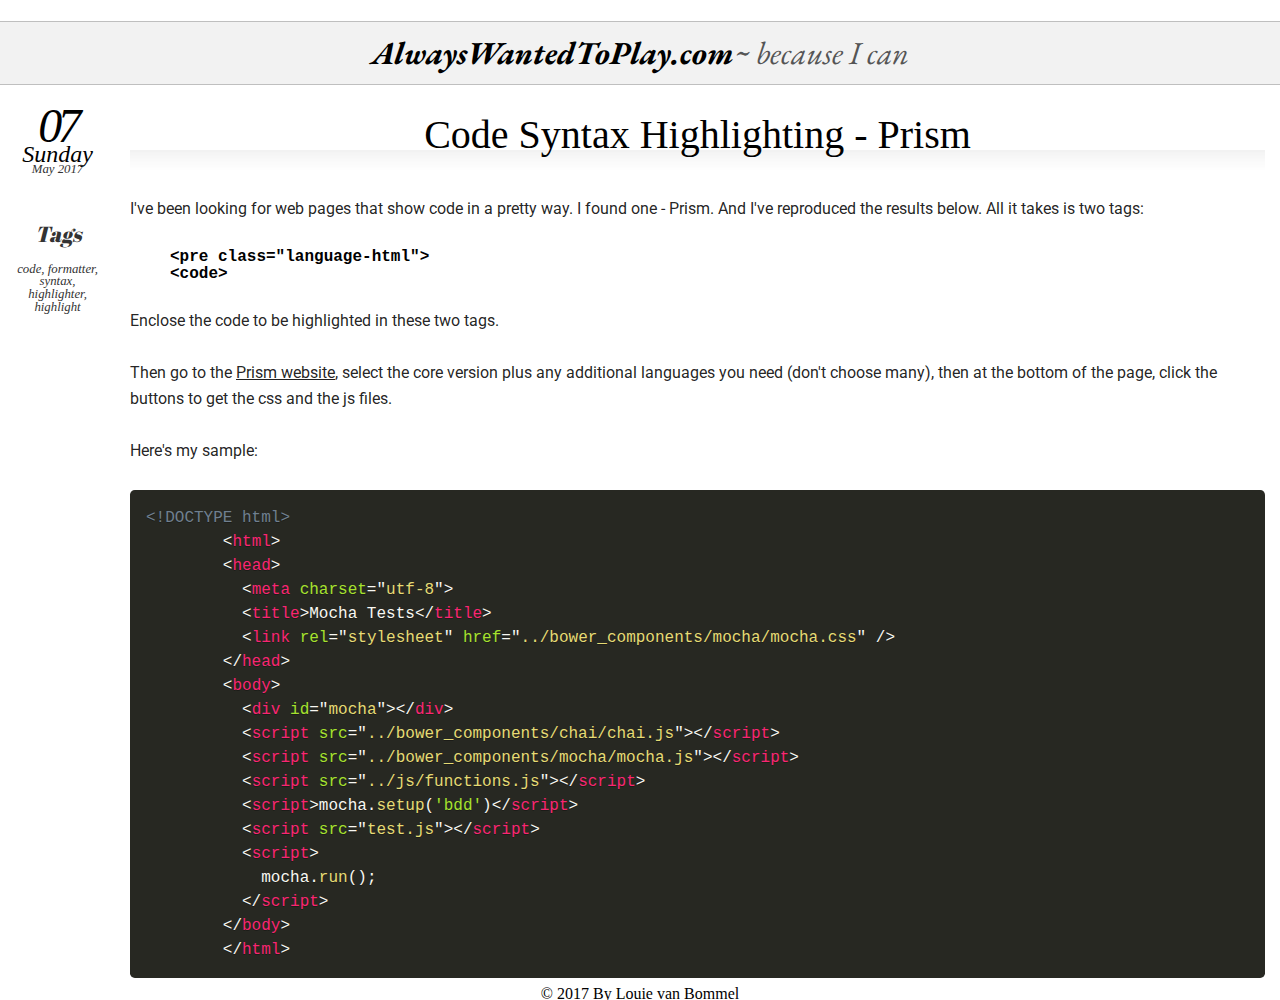
==== index.html @ 9927af87 "first commit" ====
<!DOCTYPE html>
<html lang="en">
<head>
  <meta charset="UTF-8">
  <meta name="viewport" content="width=device-width, initial-scale=1.0">
  <meta http-equiv="X-UA-Compatible" content="ie=edge">
  <title>Document</title>
  <link rel="stylesheet" href="jaydenseric-reset.css">
  <link rel="stylesheet" href="style2.css">
  <link rel="stylesheet" href="prism.css">
  <link href="https://fonts.googleapis.com/css?family=Abril+Fatface|Roboto|Eb+Garamond" rel="stylesheet">
</head>
<body>

  <div id="container">
    <header>
      <h1>AlwaysWantedToPlay.com<em>~ because I can</em></h1>

    </header>
    <aside>
      <div class="pdate">
        <p class="post-date"><strong>07</strong> <em>Sunday</em><span>May 2017</span></p>
      </div>
      <div class="tag-information">
        <h2>Tags</h2>
        <p>code, formatter, syntax, highlighter, highlight</p>
      </div>
    </aside>
    <main>
      <article>
        <h1>Code Syntax Highlighting - Prism</h1>
        <p>I've been looking for web pages that show code in a pretty way.  I found one - Prism.  And I've
          reproduced the results below.  All it takes is two tags:</p>
        <ul>
          <li><code>&lt;pre class="language-html"&gt;</code></li>
          <li><code>&lt;code&gt;</code></strong>
        </ul>
        <p>Enclose the code to be highlighted in these two tags.</p>
        <p>Then go to the <a href="http://prismjs.com/download.html">Prism website</a>, select the core version plus
          any additional languages you need (don't choose many), then at the bottom of the page,
          click the buttons to get the css and the js files.</p>
        <p>Here's my sample:</p>
        <pre class=" language-html"><code class=" language-html"><span class="token doctype">&lt;!DOCTYPE html&gt;</span>
        <span class="token tag"><span class="token tag"><span class="token punctuation">&lt;</span>html</span><span class="token punctuation">&gt;</span></span>
        <span class="token tag"><span class="token tag"><span class="token punctuation">&lt;</span>head</span><span class="token punctuation">&gt;</span></span>
          <span class="token tag"><span class="token tag"><span class="token punctuation">&lt;</span>meta</span> <span class="token attr-name">charset</span><span class="token attr-value"><span class="token punctuation">=</span><span class="token punctuation">"</span>utf-8<span class="token punctuation">"</span></span><span class="token punctuation">&gt;</span></span>
          <span class="token tag"><span class="token tag"><span class="token punctuation">&lt;</span>title</span><span class="token punctuation">&gt;</span></span>Mocha Tests<span class="token tag"><span class="token tag"><span class="token punctuation">&lt;/</span>title</span><span class="token punctuation">&gt;</span></span>
          <span class="token tag"><span class="token tag"><span class="token punctuation">&lt;</span>link</span> <span class="token attr-name">rel</span><span class="token attr-value"><span class="token punctuation">=</span><span class="token punctuation">"</span>stylesheet<span class="token punctuation">"</span></span> <span class="token attr-name">href</span><span class="token attr-value"><span class="token punctuation">=</span><span class="token punctuation">"</span>../bower_components/mocha/mocha.css<span class="token punctuation">"</span></span> <span class="token punctuation">/&gt;</span></span>
        <span class="token tag"><span class="token tag"><span class="token punctuation">&lt;/</span>head</span><span class="token punctuation">&gt;</span></span>
        <span class="token tag"><span class="token tag"><span class="token punctuation">&lt;</span>body</span><span class="token punctuation">&gt;</span></span>
          <span class="token tag"><span class="token tag"><span class="token punctuation">&lt;</span>div</span> <span class="token attr-name">id</span><span class="token attr-value"><span class="token punctuation">=</span><span class="token punctuation">"</span>mocha<span class="token punctuation">"</span></span><span class="token punctuation">&gt;</span></span><span class="token tag"><span class="token tag"><span class="token punctuation">&lt;/</span>div</span><span class="token punctuation">&gt;</span></span>
          <span class="token script language-javascript"><span class="token tag"><span class="token tag"><span class="token punctuation">&lt;</span>script</span> <span class="token attr-name">src</span><span class="token attr-value"><span class="token punctuation">=</span><span class="token punctuation">"</span>../bower_components/chai/chai.js<span class="token punctuation">"</span></span><span class="token punctuation">&gt;</span></span><span class="token tag"><span class="token tag"><span class="token punctuation">&lt;/</span>script</span><span class="token punctuation">&gt;</span></span></span>
          <span class="token script language-javascript"><span class="token tag"><span class="token tag"><span class="token punctuation">&lt;</span>script</span> <span class="token attr-name">src</span><span class="token attr-value"><span class="token punctuation">=</span><span class="token punctuation">"</span>../bower_components/mocha/mocha.js<span class="token punctuation">"</span></span><span class="token punctuation">&gt;</span></span><span class="token tag"><span class="token tag"><span class="token punctuation">&lt;/</span>script</span><span class="token punctuation">&gt;</span></span></span>
          <span class="token script language-javascript"><span class="token tag"><span class="token tag"><span class="token punctuation">&lt;</span>script</span> <span class="token attr-name">src</span><span class="token attr-value"><span class="token punctuation">=</span><span class="token punctuation">"</span>../js/functions.js<span class="token punctuation">"</span></span><span class="token punctuation">&gt;</span></span><span class="token tag"><span class="token tag"><span class="token punctuation">&lt;/</span>script</span><span class="token punctuation">&gt;</span></span></span>
          <span class="token script language-javascript"><span class="token tag"><span class="token tag"><span class="token punctuation">&lt;</span>script</span><span class="token punctuation">&gt;</span></span>mocha<span class="token punctuation">.</span><span class="token function">setup</span><span class="token punctuation">(</span><span class="token string">'bdd'</span><span class="token punctuation">)</span><span class="token tag"><span class="token tag"><span class="token punctuation">&lt;/</span>script</span><span class="token punctuation">&gt;</span></span></span>
          <span class="token script language-javascript"><span class="token tag"><span class="token tag"><span class="token punctuation">&lt;</span>script</span> <span class="token attr-name">src</span><span class="token attr-value"><span class="token punctuation">=</span><span class="token punctuation">"</span>test.js<span class="token punctuation">"</span></span><span class="token punctuation">&gt;</span></span><span class="token tag"><span class="token tag"><span class="token punctuation">&lt;/</span>script</span><span class="token punctuation">&gt;</span></span></span>
          <span class="token script language-javascript"><span class="token tag"><span class="token tag"><span class="token punctuation">&lt;</span>script</span><span class="token punctuation">&gt;</span></span>
            mocha<span class="token punctuation">.</span><span class="token function">run</span><span class="token punctuation">(</span><span class="token punctuation">)</span><span class="token punctuation">;</span>
          <span class="token tag"><span class="token tag"><span class="token punctuation">&lt;/</span>script</span><span class="token punctuation">&gt;</span></span></span>
        <span class="token tag"><span class="token tag"><span class="token punctuation">&lt;/</span>body</span><span class="token punctuation">&gt;</span></span>
        <span class="token tag"><span class="token tag"><span class="token punctuation">&lt;/</span>html</span><span class="token punctuation">&gt;</span></span></code></pre>


      </article>
    </main>
    <footer>&copy; 2017 By Louie van Bommel</footer>
  </div>


</body>
</html>
---- style2.css ----
html {
    font-size: 100%;
    -ms-text-size-adjust: 100%;
    -webkit-text-size-adjust: 100%;
}
body {
  font-family: Verdana;
  text-align: center;
}

aside, main {
  box-sizing: border-box;
  padding-left: 15px;
  padding-right: 15px;
}
h1, h2, h3, h4 {
  font-size: 2rem;
  font-family: 'Abril Fatface', cursive;
  font-weight: normal;
}
header h1 {
    border-top: solid 1px #bfbfbf;
    border-bottom: solid 1px #bfbfbf;
    background: #f2f2f2;
    padding: 15px 0;
    font-family: "Adobe Garamond Pro", "EB Garamond", Garamond, serif ;
    font-style: italic;
    font-weight: bold;
}
h1 em {
  font-weight: normal;
  color: rgb(85, 85, 85);
}
aside {
  width: 115px;
  float: left;
  font-style: italic;
}
aside * {
  display: block;
  //position: relative;
  color: #333;
}
aside p {
  margin-top: 0;
}
.post-date strong, .post-date em {
  color: #000;
  font-weight: normal;
}

.pdate * {
  line-height: 0.8em;
}

.post-date strong {
	font-size: 3rem;
	letter-spacing: -0.1em;
}

.post-date em {
	font-size: 1.5rem;
}

.pdate span {
  font-size: 0.8rem;
}

.tag-information {
  margin-top: 3rem;
  font-size: 0.8em;
}

.tag-information h2 {
  font-size: 1.7em;
}

main {
  margin-left: 115px;
}

main h1 {
  margin: 30px 0px 0px 0px;
  padding: 0px 20px 15px 20px;
  font-size: 40px;
  font-weight: normal;
  background-image: url(images/underline.png);
  background-repeat: repeat-x;
  background-position: bottom center;
  font-family: "Verdana", serif;
  font-style: normal;
}

main p, main div {
  text-align: left;
  font-family: 'Roboto', sans-serif;
  font-size: 16px;
  line-height: 26px;
  margin: 26px 0;
  padding: 0;
  vertical-align: baseline;
  color: rgba(0, 0, 0, 0.87);
}

footer {
  clear: both;
}

ul, li {
  text-align: left;
  font-weight: bold;
}
---- prism.css ----
/* http://prismjs.com/download.html?themes=prism-okaidia&languages=[base64]&plugins=[base64] */
/**
 * okaidia theme for JavaScript, CSS and HTML
 * Loosely based on Monokai textmate theme by http://www.monokai.nl/
 * @author ocodia
 */

code[class*="language-"],
pre[class*="language-"] {
	color: #f8f8f2;
	background: none;
	text-shadow: 0 1px rgba(0, 0, 0, 0.3);
	font-family: Consolas, Monaco, 'Andale Mono', 'Ubuntu Mono', monospace;
	text-align: left;
	white-space: pre;
	word-spacing: normal;
	word-break: normal;
	word-wrap: normal;
	line-height: 1.5;

	-moz-tab-size: 4;
	-o-tab-size: 4;
	tab-size: 4;

	-webkit-hyphens: none;
	-moz-hyphens: none;
	-ms-hyphens: none;
	hyphens: none;
}

/* Code blocks */
pre[class*="language-"] {
	padding: 1em;
	margin: .5em 0;
	overflow: auto;
	border-radius: 0.3em;
}

:not(pre) > code[class*="language-"],
pre[class*="language-"] {
	background: #272822;
}

/* Inline code */
:not(pre) > code[class*="language-"] {
	padding: .1em;
	border-radius: .3em;
	white-space: normal;
}

.token.comment,
.token.prolog,
.token.doctype,
.token.cdata {
	color: slategray;
}

.token.punctuation {
	color: #f8f8f2;
}

.namespace {
	opacity: .7;
}

.token.property,
.token.tag,
.token.constant,
.token.symbol,
.token.deleted {
	color: #f92672;
}

.token.boolean,
.token.number {
	color: #ae81ff;
}

.token.selector,
.token.attr-name,
.token.string,
.token.char,
.token.builtin,
.token.inserted {
	color: #a6e22e;
}

.token.operator,
.token.entity,
.token.url,
.language-css .token.string,
.style .token.string,
.token.variable {
	color: #f8f8f2;
}

.token.atrule,
.token.attr-value,
.token.function {
	color: #e6db74;
}

.token.keyword {
	color: #66d9ef;
}

.token.regex,
.token.important {
	color: #fd971f;
}

.token.important,
.token.bold {
	font-weight: bold;
}
.token.italic {
	font-style: italic;
}

.token.entity {
	cursor: help;
}

pre[data-line] {
	position: relative;
	padding: 1em 0 1em 3em;
}

.line-highlight {
	position: absolute;
	left: 0;
	right: 0;
	padding: inherit 0;
	margin-top: 1em; /* Same as .prism’s padding-top */

	background: hsla(24, 20%, 50%,.08);
	background: linear-gradient(to right, hsla(24, 20%, 50%,.1) 70%, hsla(24, 20%, 50%,0));

	pointer-events: none;

	line-height: inherit;
	white-space: pre;
}

	.line-highlight:before,
	.line-highlight[data-end]:after {
		content: attr(data-start);
		position: absolute;
		top: .4em;
		left: .6em;
		min-width: 1em;
		padding: 0 .5em;
		background-color: hsla(24, 20%, 50%,.4);
		color: hsl(24, 20%, 95%);
		font: bold 65%/1.5 sans-serif;
		text-align: center;
		vertical-align: .3em;
		border-radius: 999px;
		text-shadow: none;
		box-shadow: 0 1px white;
	}

	.line-highlight[data-end]:after {
		content: attr(data-end);
		top: auto;
		bottom: .4em;
	}

pre.line-numbers {
	position: relative;
	padding-left: 3.8em;
	counter-reset: linenumber;
}

pre.line-numbers > code {
	position: relative;
}

.line-numbers .line-numbers-rows {
	position: absolute;
	pointer-events: none;
	top: 0;
	font-size: 100%;
	left: -3.8em;
	width: 3em; /* works for line-numbers below 1000 lines */
	letter-spacing: -1px;
	border-right: 1px solid #999;

	-webkit-user-select: none;
	-moz-user-select: none;
	-ms-user-select: none;
	user-select: none;

}

	.line-numbers-rows > span {
		pointer-events: none;
		display: block;
		counter-increment: linenumber;
	}

		.line-numbers-rows > span:before {
			content: counter(linenumber);
			color: #999;
			display: block;
			padding-right: 0.8em;
			text-align: right;
		}
.token a {
	color: inherit;
}
pre.code-toolbar {
	position: relative;
}

pre.code-toolbar > .toolbar {
	position: absolute;
	top: .3em;
	right: .2em;
	transition: opacity 0.3s ease-in-out;
	opacity: 0;
}

pre.code-toolbar:hover > .toolbar {
	opacity: 1;
}

pre.code-toolbar > .toolbar .toolbar-item {
	display: inline-block;
}

pre.code-toolbar > .toolbar a {
	cursor: pointer;
}

pre.code-toolbar > .toolbar button {
	background: none;
	border: 0;
	color: inherit;
	font: inherit;
	line-height: normal;
	overflow: visible;
	padding: 0;
	-webkit-user-select: none; /* for button */
	-moz-user-select: none;
	-ms-user-select: none;
}

pre.code-toolbar > .toolbar a,
pre.code-toolbar > .toolbar button,
pre.code-toolbar > .toolbar span {
	color: #bbb;
	font-size: .8em;
	padding: 0 .5em;
	background: #f5f2f0;
	background: rgba(224, 224, 224, 0.2);
	box-shadow: 0 2px 0 0 rgba(0,0,0,0.2);
	border-radius: .5em;
}

pre.code-toolbar > .toolbar a:hover,
pre.code-toolbar > .toolbar a:focus,
pre.code-toolbar > .toolbar button:hover,
pre.code-toolbar > .toolbar button:focus,
pre.code-toolbar > .toolbar span:hover,
pre.code-toolbar > .toolbar span:focus {
	color: inherit;
	text-decoration: none;
}

.prism-previewer,
.prism-previewer:before,
.prism-previewer:after {
	position: absolute;
	pointer-events: none;
}
.prism-previewer,
.prism-previewer:after {
	left: 50%;
}
.prism-previewer {
	margin-top: -48px;
	width: 32px;
	height: 32px;
	margin-left: -16px;

	opacity: 0;
	-webkit-transition: opacity .25s;
	-o-transition: opacity .25s;
	transition: opacity .25s;
}
.prism-previewer.flipped {
	margin-top: 0;
	margin-bottom: -48px;
}
.prism-previewer:before,
.prism-previewer:after {
	content: '';
	position: absolute;
	pointer-events: none;
}
.prism-previewer:before {
	top: -5px;
	right: -5px;
	left: -5px;
	bottom: -5px;
	border-radius: 10px;
	border: 5px solid #fff;
	box-shadow: 0 0 3px rgba(0, 0, 0, 0.5) inset, 0 0 10px rgba(0, 0, 0, 0.75);
}

.prism-previewer:after {
	top: 100%;
	width: 0;
	height: 0;
	margin: 5px 0 0 -7px;
	border: 7px solid transparent;
	border-color: rgba(255, 0, 0, 0);
	border-top-color: #fff;
}
.prism-previewer.flipped:after {
	top: auto;
	bottom: 100%;
	margin-top: 0;
	margin-bottom: 5px;
	border-top-color: rgba(255, 0, 0, 0);
	border-bottom-color: #fff;
}
.prism-previewer.active {
	opacity: 1;
}
.prism-previewer-color {
	background-image: linear-gradient(45deg, #bbb 25%, transparent 25%, transparent 75%, #bbb 75%, #bbb), linear-gradient(45deg, #bbb 25%, #eee 25%, #eee 75%, #bbb 75%, #bbb);
	background-size: 10px 10px;
	background-position: 0 0, 5px 5px;
}
.prism-previewer-color:before {
	background-color: inherit;
	background-clip: padding-box;
}

/* Fallback, in case JS does not run, to ensure the code is at least visible */
.lang-markup script[type='text/plain'],
.language-markup script[type='text/plain'],
script[type='text/plain'].lang-markup,
script[type='text/plain'].language-markup {
	display: block;
	font: 100% Consolas, Monaco, monospace;
	white-space: pre;
	overflow: auto;
}

.command-line-prompt {
	border-right: 1px solid #999;
	display: block;
	float: left;
	font-size: 100%;
	letter-spacing: -1px;
	margin-right: 1em;
	pointer-events: none;

	-webkit-user-select: none;
	-moz-user-select: none;
	-ms-user-select: none;
	user-select: none;
}

.command-line-prompt > span:before {
	color: #999;
	content: ' ';
	display: block;
	padding-right: 0.8em;
}

.command-line-prompt > span[data-user]:before {
	content: "[" attr(data-user) "@" attr(data-host) "] $";
}

.command-line-prompt > span[data-user="root"]:before {
	content: "[" attr(data-user) "@" attr(data-host) "] #";
}

.command-line-prompt > span[data-prompt]:before {
	content: attr(data-prompt);
}
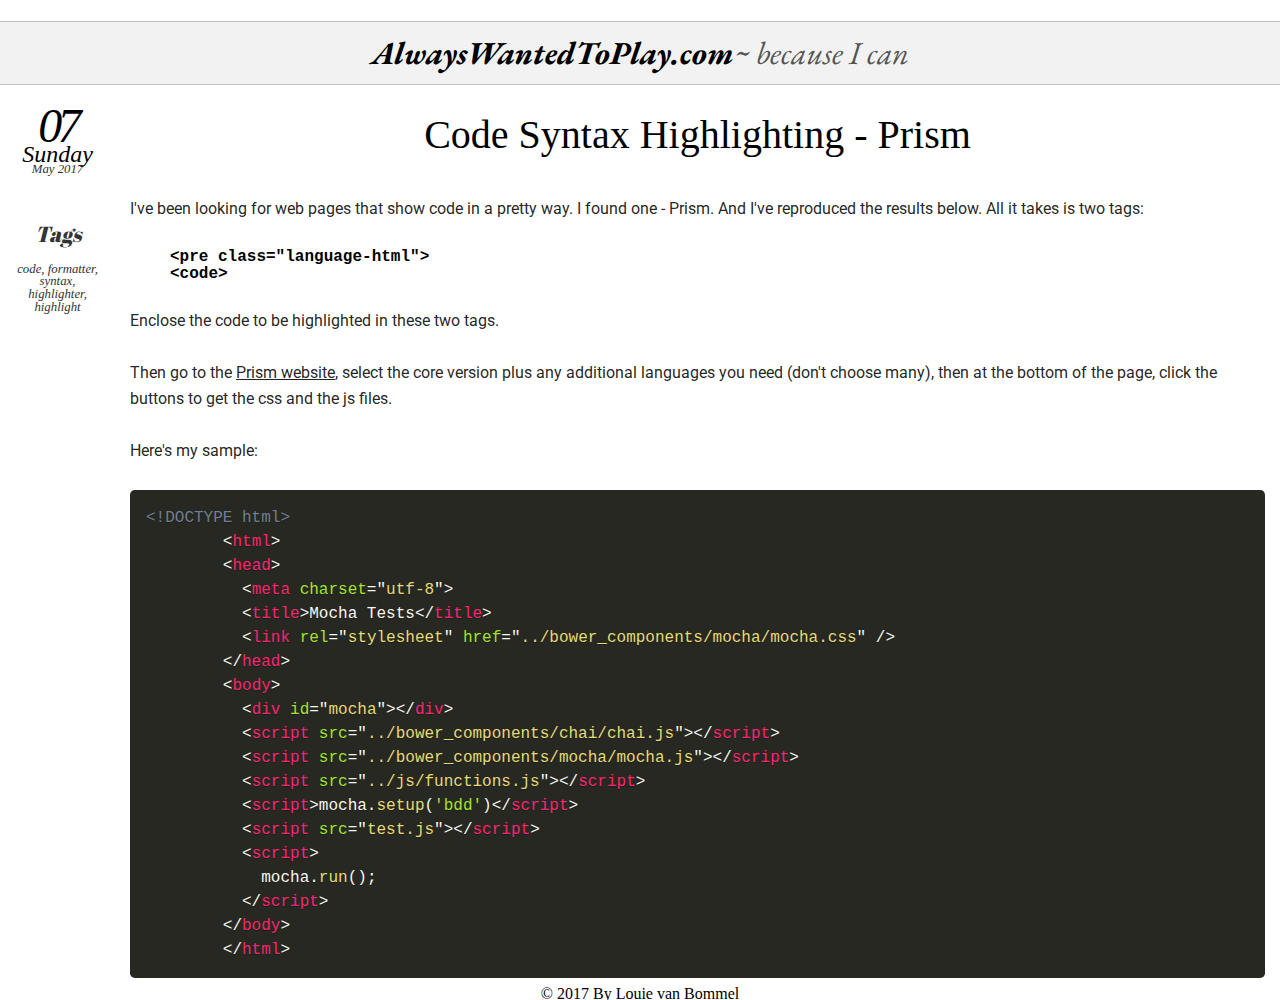
==== commit a3b02b7c: "moved stylesheets to css/, changed link to them, renamed style2.css to style.css, and changed its re" ====
--- a/index.html
+++ b/index.html
@@ -5,9 +5,9 @@
   <meta name="viewport" content="width=device-width, initial-scale=1.0">
   <meta http-equiv="X-UA-Compatible" content="ie=edge">
   <title>Document</title>
-  <link rel="stylesheet" href="jaydenseric-reset.css">
-  <link rel="stylesheet" href="style2.css">
-  <link rel="stylesheet" href="prism.css">
+  <link rel="stylesheet" href="css/jaydenseric-reset.css">
+  <link rel="stylesheet" href="css/style.css">
+  <link rel="stylesheet" href="css/prism.css">
   <link href="https://fonts.googleapis.com/css?family=Abril+Fatface|Roboto|Eb+Garamond" rel="stylesheet">
 </head>
 <body>
--- a/css/style.css
+++ b/css/style.css
@@ -0,0 +1,112 @@
+html {
+    font-size: 100%;
+    -ms-text-size-adjust: 100%;
+    -webkit-text-size-adjust: 100%;
+}
+body {
+  font-family: Verdana;
+  text-align: center;
+}
+
+aside, main {
+  box-sizing: border-box;
+  padding-left: 15px;
+  padding-right: 15px;
+}
+h1, h2, h3, h4 {
+  font-size: 2rem;
+  font-family: 'Abril Fatface', cursive;
+  font-weight: normal;
+}
+header h1 {
+    border-top: solid 1px #bfbfbf;
+    border-bottom: solid 1px #bfbfbf;
+    background: #f2f2f2;
+    padding: 15px 0;
+    font-family: "Adobe Garamond Pro", "EB Garamond", Garamond, serif ;
+    font-style: italic;
+    font-weight: bold;
+}
+h1 em {
+  font-weight: normal;
+  color: rgb(85, 85, 85);
+}
+aside {
+  width: 115px;
+  float: left;
+  font-style: italic;
+}
+aside * {
+  display: block;
+  //position: relative;
+  color: #333;
+}
+aside p {
+  margin-top: 0;
+}
+.post-date strong, .post-date em {
+  color: #000;
+  font-weight: normal;
+}
+
+.pdate * {
+  line-height: 0.8em;
+}
+
+.post-date strong {
+	font-size: 3rem;
+	letter-spacing: -0.1em;
+}
+
+.post-date em {
+	font-size: 1.5rem;
+}
+
+.pdate span {
+  font-size: 0.8rem;
+}
+
+.tag-information {
+  margin-top: 3rem;
+  font-size: 0.8em;
+}
+
+.tag-information h2 {
+  font-size: 1.7em;
+}
+
+main {
+  margin-left: 115px;
+}
+
+main h1 {
+  margin: 30px 0px 0px 0px;
+  padding: 0px 20px 15px 20px;
+  font-size: 40px;
+  font-weight: normal;
+  background-image: url(images/underline.png);
+  background-repeat: repeat-x;
+  background-position: bottom center;
+  font-family: "Verdana", serif;
+  font-style: normal;
+}
+
+main p, main div {
+  text-align: left;
+  font-family: 'Roboto', sans-serif;
+  font-size: 16px;
+  line-height: 26px;
+  margin: 26px 0;
+  padding: 0;
+  vertical-align: baseline;
+  color: rgba(0, 0, 0, 0.87);
+}
+
+footer {
+  clear: both;
+}
+
+ul, li {
+  text-align: left;
+  font-weight: bold;
+}
--- a/css/prism.css
+++ b/css/prism.css
@@ -0,0 +1,386 @@
+/* http://prismjs.com/download.html?themes=prism-okaidia&languages=[base64]&plugins=[base64] */
+/**
+ * okaidia theme for JavaScript, CSS and HTML
+ * Loosely based on Monokai textmate theme by http://www.monokai.nl/
+ * @author ocodia
+ */
+
+code[class*="language-"],
+pre[class*="language-"] {
+	color: #f8f8f2;
+	background: none;
+	text-shadow: 0 1px rgba(0, 0, 0, 0.3);
+	font-family: Consolas, Monaco, 'Andale Mono', 'Ubuntu Mono', monospace;
+	text-align: left;
+	white-space: pre;
+	word-spacing: normal;
+	word-break: normal;
+	word-wrap: normal;
+	line-height: 1.5;
+
+	-moz-tab-size: 4;
+	-o-tab-size: 4;
+	tab-size: 4;
+
+	-webkit-hyphens: none;
+	-moz-hyphens: none;
+	-ms-hyphens: none;
+	hyphens: none;
+}
+
+/* Code blocks */
+pre[class*="language-"] {
+	padding: 1em;
+	margin: .5em 0;
+	overflow: auto;
+	border-radius: 0.3em;
+}
+
+:not(pre) > code[class*="language-"],
+pre[class*="language-"] {
+	background: #272822;
+}
+
+/* Inline code */
+:not(pre) > code[class*="language-"] {
+	padding: .1em;
+	border-radius: .3em;
+	white-space: normal;
+}
+
+.token.comment,
+.token.prolog,
+.token.doctype,
+.token.cdata {
+	color: slategray;
+}
+
+.token.punctuation {
+	color: #f8f8f2;
+}
+
+.namespace {
+	opacity: .7;
+}
+
+.token.property,
+.token.tag,
+.token.constant,
+.token.symbol,
+.token.deleted {
+	color: #f92672;
+}
+
+.token.boolean,
+.token.number {
+	color: #ae81ff;
+}
+
+.token.selector,
+.token.attr-name,
+.token.string,
+.token.char,
+.token.builtin,
+.token.inserted {
+	color: #a6e22e;
+}
+
+.token.operator,
+.token.entity,
+.token.url,
+.language-css .token.string,
+.style .token.string,
+.token.variable {
+	color: #f8f8f2;
+}
+
+.token.atrule,
+.token.attr-value,
+.token.function {
+	color: #e6db74;
+}
+
+.token.keyword {
+	color: #66d9ef;
+}
+
+.token.regex,
+.token.important {
+	color: #fd971f;
+}
+
+.token.important,
+.token.bold {
+	font-weight: bold;
+}
+.token.italic {
+	font-style: italic;
+}
+
+.token.entity {
+	cursor: help;
+}
+
+pre[data-line] {
+	position: relative;
+	padding: 1em 0 1em 3em;
+}
+
+.line-highlight {
+	position: absolute;
+	left: 0;
+	right: 0;
+	padding: inherit 0;
+	margin-top: 1em; /* Same as .prism’s padding-top */
+
+	background: hsla(24, 20%, 50%,.08);
+	background: linear-gradient(to right, hsla(24, 20%, 50%,.1) 70%, hsla(24, 20%, 50%,0));
+
+	pointer-events: none;
+
+	line-height: inherit;
+	white-space: pre;
+}
+
+	.line-highlight:before,
+	.line-highlight[data-end]:after {
+		content: attr(data-start);
+		position: absolute;
+		top: .4em;
+		left: .6em;
+		min-width: 1em;
+		padding: 0 .5em;
+		background-color: hsla(24, 20%, 50%,.4);
+		color: hsl(24, 20%, 95%);
+		font: bold 65%/1.5 sans-serif;
+		text-align: center;
+		vertical-align: .3em;
+		border-radius: 999px;
+		text-shadow: none;
+		box-shadow: 0 1px white;
+	}
+
+	.line-highlight[data-end]:after {
+		content: attr(data-end);
+		top: auto;
+		bottom: .4em;
+	}
+
+pre.line-numbers {
+	position: relative;
+	padding-left: 3.8em;
+	counter-reset: linenumber;
+}
+
+pre.line-numbers > code {
+	position: relative;
+}
+
+.line-numbers .line-numbers-rows {
+	position: absolute;
+	pointer-events: none;
+	top: 0;
+	font-size: 100%;
+	left: -3.8em;
+	width: 3em; /* works for line-numbers below 1000 lines */
+	letter-spacing: -1px;
+	border-right: 1px solid #999;
+
+	-webkit-user-select: none;
+	-moz-user-select: none;
+	-ms-user-select: none;
+	user-select: none;
+
+}
+
+	.line-numbers-rows > span {
+		pointer-events: none;
+		display: block;
+		counter-increment: linenumber;
+	}
+
+		.line-numbers-rows > span:before {
+			content: counter(linenumber);
+			color: #999;
+			display: block;
+			padding-right: 0.8em;
+			text-align: right;
+		}
+.token a {
+	color: inherit;
+}
+pre.code-toolbar {
+	position: relative;
+}
+
+pre.code-toolbar > .toolbar {
+	position: absolute;
+	top: .3em;
+	right: .2em;
+	transition: opacity 0.3s ease-in-out;
+	opacity: 0;
+}
+
+pre.code-toolbar:hover > .toolbar {
+	opacity: 1;
+}
+
+pre.code-toolbar > .toolbar .toolbar-item {
+	display: inline-block;
+}
+
+pre.code-toolbar > .toolbar a {
+	cursor: pointer;
+}
+
+pre.code-toolbar > .toolbar button {
+	background: none;
+	border: 0;
+	color: inherit;
+	font: inherit;
+	line-height: normal;
+	overflow: visible;
+	padding: 0;
+	-webkit-user-select: none; /* for button */
+	-moz-user-select: none;
+	-ms-user-select: none;
+}
+
+pre.code-toolbar > .toolbar a,
+pre.code-toolbar > .toolbar button,
+pre.code-toolbar > .toolbar span {
+	color: #bbb;
+	font-size: .8em;
+	padding: 0 .5em;
+	background: #f5f2f0;
+	background: rgba(224, 224, 224, 0.2);
+	box-shadow: 0 2px 0 0 rgba(0,0,0,0.2);
+	border-radius: .5em;
+}
+
+pre.code-toolbar > .toolbar a:hover,
+pre.code-toolbar > .toolbar a:focus,
+pre.code-toolbar > .toolbar button:hover,
+pre.code-toolbar > .toolbar button:focus,
+pre.code-toolbar > .toolbar span:hover,
+pre.code-toolbar > .toolbar span:focus {
+	color: inherit;
+	text-decoration: none;
+}
+
+.prism-previewer,
+.prism-previewer:before,
+.prism-previewer:after {
+	position: absolute;
+	pointer-events: none;
+}
+.prism-previewer,
+.prism-previewer:after {
+	left: 50%;
+}
+.prism-previewer {
+	margin-top: -48px;
+	width: 32px;
+	height: 32px;
+	margin-left: -16px;
+
+	opacity: 0;
+	-webkit-transition: opacity .25s;
+	-o-transition: opacity .25s;
+	transition: opacity .25s;
+}
+.prism-previewer.flipped {
+	margin-top: 0;
+	margin-bottom: -48px;
+}
+.prism-previewer:before,
+.prism-previewer:after {
+	content: '';
+	position: absolute;
+	pointer-events: none;
+}
+.prism-previewer:before {
+	top: -5px;
+	right: -5px;
+	left: -5px;
+	bottom: -5px;
+	border-radius: 10px;
+	border: 5px solid #fff;
+	box-shadow: 0 0 3px rgba(0, 0, 0, 0.5) inset, 0 0 10px rgba(0, 0, 0, 0.75);
+}
+
+.prism-previewer:after {
+	top: 100%;
+	width: 0;
+	height: 0;
+	margin: 5px 0 0 -7px;
+	border: 7px solid transparent;
+	border-color: rgba(255, 0, 0, 0);
+	border-top-color: #fff;
+}
+.prism-previewer.flipped:after {
+	top: auto;
+	bottom: 100%;
+	margin-top: 0;
+	margin-bottom: 5px;
+	border-top-color: rgba(255, 0, 0, 0);
+	border-bottom-color: #fff;
+}
+.prism-previewer.active {
+	opacity: 1;
+}
+.prism-previewer-color {
+	background-image: linear-gradient(45deg, #bbb 25%, transparent 25%, transparent 75%, #bbb 75%, #bbb), linear-gradient(45deg, #bbb 25%, #eee 25%, #eee 75%, #bbb 75%, #bbb);
+	background-size: 10px 10px;
+	background-position: 0 0, 5px 5px;
+}
+.prism-previewer-color:before {
+	background-color: inherit;
+	background-clip: padding-box;
+}
+
+/* Fallback, in case JS does not run, to ensure the code is at least visible */
+.lang-markup script[type='text/plain'],
+.language-markup script[type='text/plain'],
+script[type='text/plain'].lang-markup,
+script[type='text/plain'].language-markup {
+	display: block;
+	font: 100% Consolas, Monaco, monospace;
+	white-space: pre;
+	overflow: auto;
+}
+
+.command-line-prompt {
+	border-right: 1px solid #999;
+	display: block;
+	float: left;
+	font-size: 100%;
+	letter-spacing: -1px;
+	margin-right: 1em;
+	pointer-events: none;
+
+	-webkit-user-select: none;
+	-moz-user-select: none;
+	-ms-user-select: none;
+	user-select: none;
+}
+
+.command-line-prompt > span:before {
+	color: #999;
+	content: ' ';
+	display: block;
+	padding-right: 0.8em;
+}
+
+.command-line-prompt > span[data-user]:before {
+	content: "[" attr(data-user) "@" attr(data-host) "] $";
+}
+
+.command-line-prompt > span[data-user="root"]:before {
+	content: "[" attr(data-user) "@" attr(data-host) "] #";
+}
+
+.command-line-prompt > span[data-prompt]:before {
+	content: attr(data-prompt);
+}
+
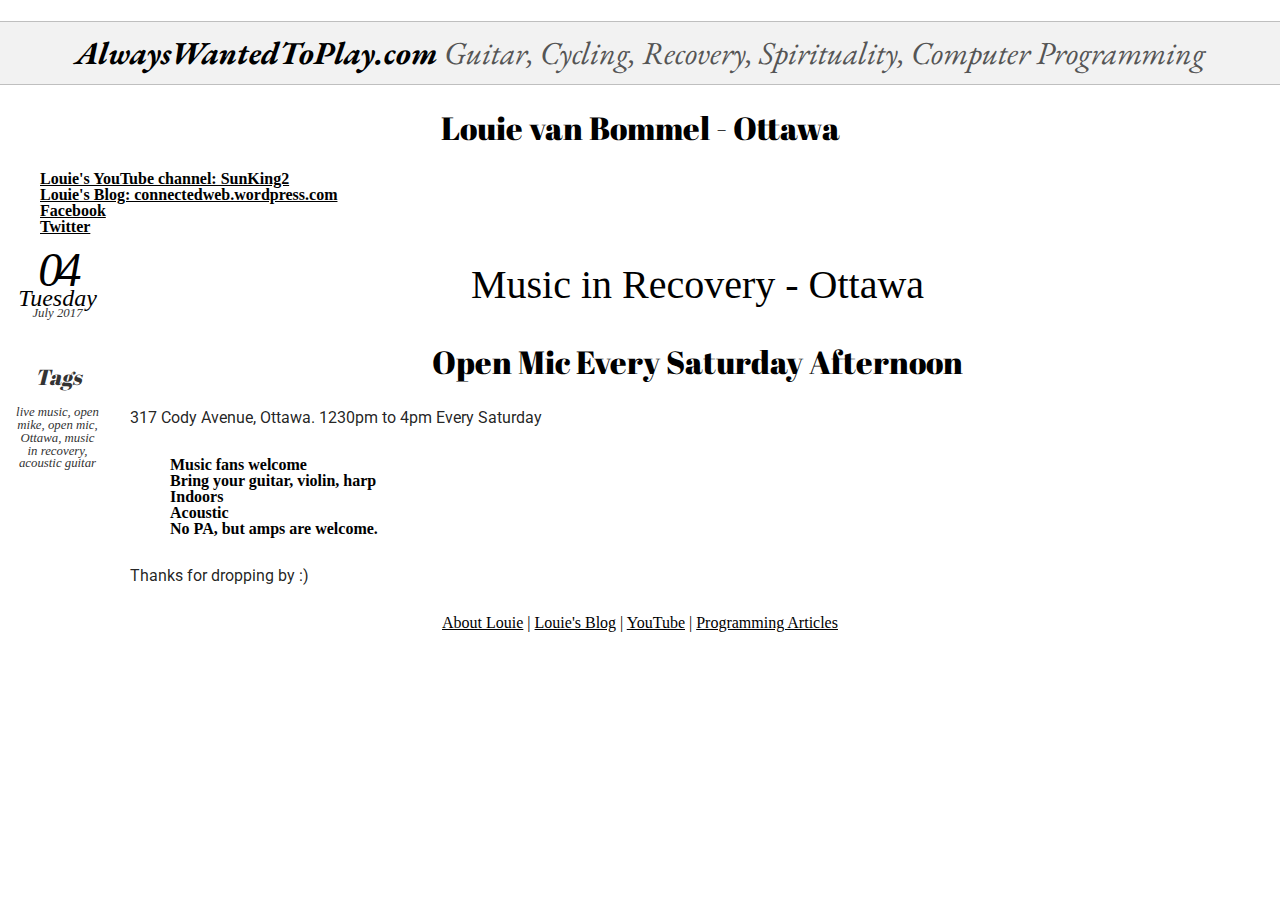
==== commit ae2dd6f7: "changed home page to be my personal info, added about page, moved old article to geekblog/index.html" ====
--- a/index.html
+++ b/index.html
@@ -4,66 +4,59 @@
   <meta charset="UTF-8">
   <meta name="viewport" content="width=device-width, initial-scale=1.0">
   <meta http-equiv="X-UA-Compatible" content="ie=edge">
-  <title>Document</title>
+  <title>Louie van Bommel homepage</title>
   <link rel="stylesheet" href="css/jaydenseric-reset.css">
   <link rel="stylesheet" href="css/style.css">
-  <link rel="stylesheet" href="css/prism.css">
   <link href="https://fonts.googleapis.com/css?family=Abril+Fatface|Roboto|Eb+Garamond" rel="stylesheet">
 </head>
 <body>
 
   <div id="container">
     <header>
-      <h1>AlwaysWantedToPlay.com<em>~ because I can</em></h1>
+      <h1>AlwaysWantedToPlay.com<em> Guitar, Cycling, Recovery, Spirituality, Computer Programming</em></h1>
+      <h2>Louie van Bommel - Ottawa</h2>
+      <nav>
+        <ul>
+          <li><a href="https://www.youtube.com/SunKing2">Louie's YouTube channel: SunKing2</a></li>
+          <li><a href="https://connectedweb.wordpress.com">Louie's Blog: connectedweb.wordpress.com</a></li>
+          <li><a href="https://www.facebook.com/profile.php?id=100004911847531">Facebook</a></li>
+          <li><a href="https://twitter.com/SunKing2">Twitter</a></li>
+        </ul>
+      </nav>
 
     </header>
     <aside>
       <div class="pdate">
-        <p class="post-date"><strong>07</strong> <em>Sunday</em><span>May 2017</span></p>
+        <p class="post-date"><strong>04</strong> <em>Tuesday</em><span>July 2017</span></p>
       </div>
       <div class="tag-information">
         <h2>Tags</h2>
-        <p>code, formatter, syntax, highlighter, highlight</p>
+        <p>live music, open mike, open mic, Ottawa, music in recovery, acoustic guitar</p>
       </div>
     </aside>
     <main>
       <article>
-        <h1>Code Syntax Highlighting - Prism</h1>
-        <p>I've been looking for web pages that show code in a pretty way.  I found one - Prism.  And I've
-          reproduced the results below.  All it takes is two tags:</p>
+        <h1>Music in Recovery - Ottawa</h1>
+        <h2>Open Mic Every Saturday Afternoon</h2>
+        <p>317 Cody Avenue, Ottawa. 1230pm to 4pm Every Saturday</p>
         <ul>
-          <li><code>&lt;pre class="language-html"&gt;</code></li>
-          <li><code>&lt;code&gt;</code></strong>
+          <li>Music fans welcome</li>
+          <li>Bring your guitar, violin, harp</li>
+          <li>Indoors</li>
+          <li>Acoustic</li>
+          <li>No PA, but amps are welcome.<li>
         </ul>
-        <p>Enclose the code to be highlighted in these two tags.</p>
-        <p>Then go to the <a href="http://prismjs.com/download.html">Prism website</a>, select the core version plus
-          any additional languages you need (don't choose many), then at the bottom of the page,
-          click the buttons to get the css and the js files.</p>
-        <p>Here's my sample:</p>
-        <pre class=" language-html"><code class=" language-html"><span class="token doctype">&lt;!DOCTYPE html&gt;</span>
-        <span class="token tag"><span class="token tag"><span class="token punctuation">&lt;</span>html</span><span class="token punctuation">&gt;</span></span>
-        <span class="token tag"><span class="token tag"><span class="token punctuation">&lt;</span>head</span><span class="token punctuation">&gt;</span></span>
-          <span class="token tag"><span class="token tag"><span class="token punctuation">&lt;</span>meta</span> <span class="token attr-name">charset</span><span class="token attr-value"><span class="token punctuation">=</span><span class="token punctuation">"</span>utf-8<span class="token punctuation">"</span></span><span class="token punctuation">&gt;</span></span>
-          <span class="token tag"><span class="token tag"><span class="token punctuation">&lt;</span>title</span><span class="token punctuation">&gt;</span></span>Mocha Tests<span class="token tag"><span class="token tag"><span class="token punctuation">&lt;/</span>title</span><span class="token punctuation">&gt;</span></span>
-          <span class="token tag"><span class="token tag"><span class="token punctuation">&lt;</span>link</span> <span class="token attr-name">rel</span><span class="token attr-value"><span class="token punctuation">=</span><span class="token punctuation">"</span>stylesheet<span class="token punctuation">"</span></span> <span class="token attr-name">href</span><span class="token attr-value"><span class="token punctuation">=</span><span class="token punctuation">"</span>../bower_components/mocha/mocha.css<span class="token punctuation">"</span></span> <span class="token punctuation">/&gt;</span></span>
-        <span class="token tag"><span class="token tag"><span class="token punctuation">&lt;/</span>head</span><span class="token punctuation">&gt;</span></span>
-        <span class="token tag"><span class="token tag"><span class="token punctuation">&lt;</span>body</span><span class="token punctuation">&gt;</span></span>
-          <span class="token tag"><span class="token tag"><span class="token punctuation">&lt;</span>div</span> <span class="token attr-name">id</span><span class="token attr-value"><span class="token punctuation">=</span><span class="token punctuation">"</span>mocha<span class="token punctuation">"</span></span><span class="token punctuation">&gt;</span></span><span class="token tag"><span class="token tag"><span class="token punctuation">&lt;/</span>div</span><span class="token punctuation">&gt;</span></span>
-          <span class="token script language-javascript"><span class="token tag"><span class="token tag"><span class="token punctuation">&lt;</span>script</span> <span class="token attr-name">src</span><span class="token attr-value"><span class="token punctuation">=</span><span class="token punctuation">"</span>../bower_components/chai/chai.js<span class="token punctuation">"</span></span><span class="token punctuation">&gt;</span></span><span class="token tag"><span class="token tag"><span class="token punctuation">&lt;/</span>script</span><span class="token punctuation">&gt;</span></span></span>
-          <span class="token script language-javascript"><span class="token tag"><span class="token tag"><span class="token punctuation">&lt;</span>script</span> <span class="token attr-name">src</span><span class="token attr-value"><span class="token punctuation">=</span><span class="token punctuation">"</span>../bower_components/mocha/mocha.js<span class="token punctuation">"</span></span><span class="token punctuation">&gt;</span></span><span class="token tag"><span class="token tag"><span class="token punctuation">&lt;/</span>script</span><span class="token punctuation">&gt;</span></span></span>
-          <span class="token script language-javascript"><span class="token tag"><span class="token tag"><span class="token punctuation">&lt;</span>script</span> <span class="token attr-name">src</span><span class="token attr-value"><span class="token punctuation">=</span><span class="token punctuation">"</span>../js/functions.js<span class="token punctuation">"</span></span><span class="token punctuation">&gt;</span></span><span class="token tag"><span class="token tag"><span class="token punctuation">&lt;/</span>script</span><span class="token punctuation">&gt;</span></span></span>
-          <span class="token script language-javascript"><span class="token tag"><span class="token tag"><span class="token punctuation">&lt;</span>script</span><span class="token punctuation">&gt;</span></span>mocha<span class="token punctuation">.</span><span class="token function">setup</span><span class="token punctuation">(</span><span class="token string">'bdd'</span><span class="token punctuation">)</span><span class="token tag"><span class="token tag"><span class="token punctuation">&lt;/</span>script</span><span class="token punctuation">&gt;</span></span></span>
-          <span class="token script language-javascript"><span class="token tag"><span class="token tag"><span class="token punctuation">&lt;</span>script</span> <span class="token attr-name">src</span><span class="token attr-value"><span class="token punctuation">=</span><span class="token punctuation">"</span>test.js<span class="token punctuation">"</span></span><span class="token punctuation">&gt;</span></span><span class="token tag"><span class="token tag"><span class="token punctuation">&lt;/</span>script</span><span class="token punctuation">&gt;</span></span></span>
-          <span class="token script language-javascript"><span class="token tag"><span class="token tag"><span class="token punctuation">&lt;</span>script</span><span class="token punctuation">&gt;</span></span>
-            mocha<span class="token punctuation">.</span><span class="token function">run</span><span class="token punctuation">(</span><span class="token punctuation">)</span><span class="token punctuation">;</span>
-          <span class="token tag"><span class="token tag"><span class="token punctuation">&lt;/</span>script</span><span class="token punctuation">&gt;</span></span></span>
-        <span class="token tag"><span class="token tag"><span class="token punctuation">&lt;/</span>body</span><span class="token punctuation">&gt;</span></span>
-        <span class="token tag"><span class="token tag"><span class="token punctuation">&lt;/</span>html</span><span class="token punctuation">&gt;</span></span></code></pre>
+        <p>Thanks for dropping by :)</p>
 
 
       </article>
     </main>
-    <footer>&copy; 2017 By Louie van Bommel</footer>
+    <footer>
+      <a href="about.html">About Louie</a> |
+      <a href="https://connectedweb.wordpress.com">Louie's Blog</a> |
+      <a href="https://www.youtube.com/SunKing2">YouTube</a> |
+      <a href="geekblog/">Programming Articles</a>
+    </footer>
   </div>
 
 
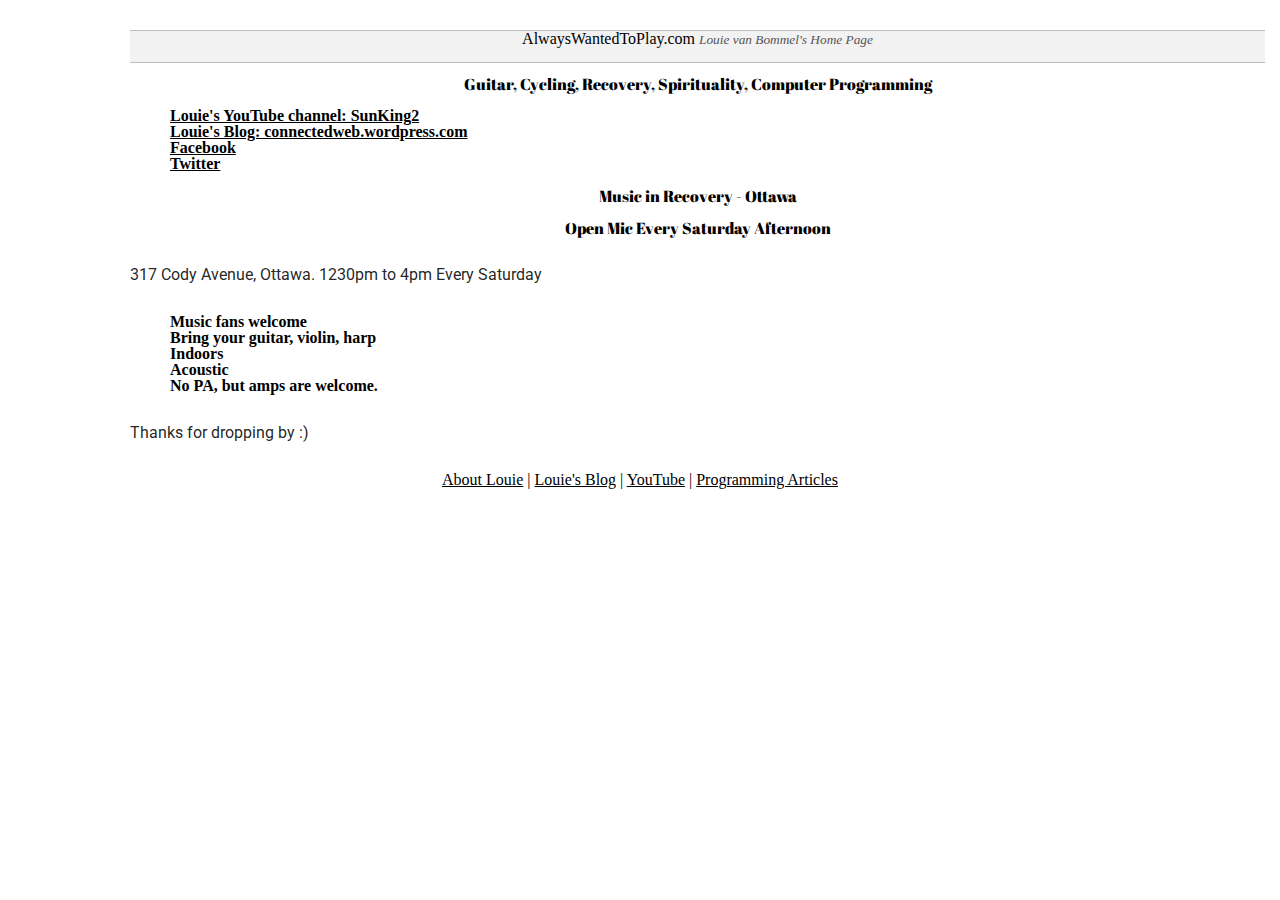
==== commit 2d51e08e: "removed names of friends, family, validated html, css.  Added (not working) FB like button, created " ====
--- a/index.html
+++ b/index.html
@@ -7,56 +7,52 @@
   <title>Louie van Bommel homepage</title>
   <link rel="stylesheet" href="css/jaydenseric-reset.css">
   <link rel="stylesheet" href="css/style.css">
-  <link href="https://fonts.googleapis.com/css?family=Abril+Fatface|Roboto|Eb+Garamond" rel="stylesheet">
+  <link href="https://fonts.googleapis.com/css?family=Abril+Fatface%7CRoboto%7CEb+Garamond" rel="stylesheet">
 </head>
 <body>
+  <div id="fb-root"></div>
+  <script src="js/script.js" charset="utf-8"></script>
 
   <div id="container">
-    <header>
-      <h1>AlwaysWantedToPlay.com<em> Guitar, Cycling, Recovery, Spirituality, Computer Programming</em></h1>
-      <h2>Louie van Bommel - Ottawa</h2>
-      <nav>
-        <ul>
-          <li><a href="https://www.youtube.com/SunKing2">Louie's YouTube channel: SunKing2</a></li>
-          <li><a href="https://connectedweb.wordpress.com">Louie's Blog: connectedweb.wordpress.com</a></li>
-          <li><a href="https://www.facebook.com/profile.php?id=100004911847531">Facebook</a></li>
-          <li><a href="https://twitter.com/SunKing2">Twitter</a></li>
-        </ul>
-      </nav>
 
-    </header>
-    <aside>
-      <div class="pdate">
-        <p class="post-date"><strong>04</strong> <em>Tuesday</em><span>July 2017</span></p>
-      </div>
-      <div class="tag-information">
-        <h2>Tags</h2>
-        <p>live music, open mike, open mic, Ottawa, music in recovery, acoustic guitar</p>
-      </div>
-    </aside>
     <main>
+
+      <header>
+        <h1 class="site">AlwaysWantedToPlay.com <em><small>Louie van Bommel's Home Page</small></em></h1>
+        <h2>Guitar, Cycling, Recovery, Spirituality, Computer Programming</h2>
+        <nav>
+          <ul>
+            <li><a href="https://www.youtube.com/SunKing2">Louie's YouTube channel: SunKing2</a></li>
+            <li><a href="https://connectedweb.wordpress.com">Louie's Blog: connectedweb.wordpress.com</a></li>
+            <li><a href="https://www.facebook.com/profile.php?id=100004911847531">Facebook</a></li>
+            <li><a href="https://twitter.com/SunKing2">Twitter</a></li>
+          </ul>
+        </nav>
+      </header>
+
       <article>
-        <h1>Music in Recovery - Ottawa</h1>
-        <h2>Open Mic Every Saturday Afternoon</h2>
+        <h2>Music in Recovery - Ottawa</h2>
+        <h3>Open Mic Every Saturday Afternoon</h3>
         <p>317 Cody Avenue, Ottawa. 1230pm to 4pm Every Saturday</p>
         <ul>
           <li>Music fans welcome</li>
           <li>Bring your guitar, violin, harp</li>
           <li>Indoors</li>
           <li>Acoustic</li>
-          <li>No PA, but amps are welcome.<li>
+          <li>No PA, but amps are welcome.</li>
         </ul>
         <p>Thanks for dropping by :)</p>
+      </article>
 
+    </main>
 
-      </article>
-    </main>
     <footer>
       <a href="about.html">About Louie</a> |
       <a href="https://connectedweb.wordpress.com">Louie's Blog</a> |
       <a href="https://www.youtube.com/SunKing2">YouTube</a> |
       <a href="geekblog/">Programming Articles</a>
     </footer>
+
   </div>
 
 
--- a/css/style.css
+++ b/css/style.css
@@ -1,7 +1,5 @@
 html {
     font-size: 100%;
-    -ms-text-size-adjust: 100%;
-    -webkit-text-size-adjust: 100%;
 }
 body {
   font-family: Verdana;
@@ -14,7 +12,7 @@
   padding-right: 15px;
 }
 h1, h2, h3, h4 {
-  font-size: 2rem;
+  font-size: 1rem;
   font-family: 'Abril Fatface', cursive;
   font-weight: normal;
 }
@@ -31,18 +29,19 @@
   font-weight: normal;
   color: rgb(85, 85, 85);
 }
+.site {
+  font-size: 1rem;
+}
 aside {
   width: 115px;
   float: left;
   font-style: italic;
 }
-aside * {
-  display: block;
-  //position: relative;
-  color: #333;
-}
+/* aside * should be display block */
 aside p {
   margin-top: 0;
+  display: block;
+  color: #333;
 }
 .post-date strong, .post-date em {
   color: #000;
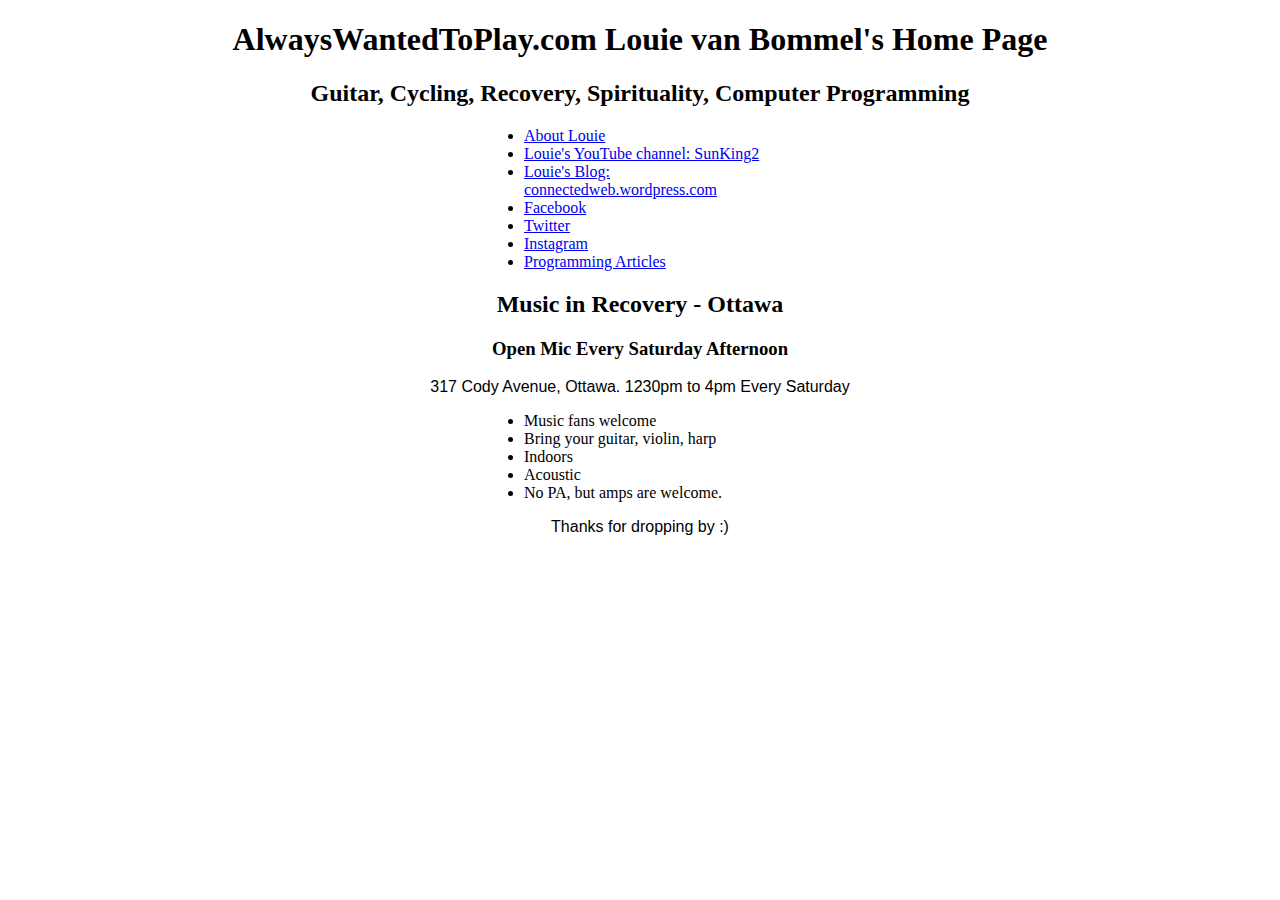
==== commit ef939253: "redid home page as basic as possible, moved about page to its own directory" ====
--- a/index.html
+++ b/index.html
@@ -4,56 +4,61 @@
   <meta charset="UTF-8">
   <meta name="viewport" content="width=device-width, initial-scale=1.0">
   <meta http-equiv="X-UA-Compatible" content="ie=edge">
-  <title>Louie van Bommel homepage</title>
-  <link rel="stylesheet" href="css/jaydenseric-reset.css">
-  <link rel="stylesheet" href="css/style.css">
-  <link href="https://fonts.googleapis.com/css?family=Abril+Fatface%7CRoboto%7CEb+Garamond" rel="stylesheet">
+  <title>AlwaysWantedToPlay.com Louie van Bommel's Home Page</title>
+  <style>
+    body {
+      text-align: center;
+    }
+    p {
+      font-family: sans-serif;
+    }
+    ul {
+      text-align: left;
+      margin-left: 2em;
+    }
+    .mainpage {
+      margin: 0 auto;
+      width: 17em;
+    }
+  </style>
 </head>
 <body>
-  <div id="fb-root"></div>
-  <script src="js/script.js" charset="utf-8"></script>
 
-  <div id="container">
+  <main>
+    <header>
+      <h1>AlwaysWantedToPlay.com Louie van Bommel's Home Page</h1>
+      <h2>Guitar, Cycling, Recovery, Spirituality, Computer Programming</h2>
+      <nav>
+        <ul class="mainpage">
+          <li><a href="about">About Louie</a></li>
+          <li><a href="https://www.youtube.com/SunKing2">Louie's YouTube channel: SunKing2</a></li>
+          <li><a href="https://connectedweb.wordpress.com">Louie's Blog: connectedweb.wordpress.com</a></li>
+          <li><a href="https://www.facebook.com/profile.php?id=100004911847531">Facebook</a></li>
+          <li><a href="https://twitter.com/SunKing2">Twitter</a></li>
+          <li><a href="https://instagram.com/louievanbommel">Instagram</a></li>
+          <li><a href="geekblog/">Programming Articles</a></li>
+        </ul>
+      </nav>
+    </header>
 
-    <main>
+    <article>
+      <h2>Music in Recovery - Ottawa</h2>
+      <h3>Open Mic Every Saturday Afternoon</h3>
+      <p>317 Cody Avenue, Ottawa. 1230pm to 4pm Every Saturday</p>
+      <ul class="mainpage">
+        <li>Music fans welcome</li>
+        <li>Bring your guitar, violin, harp</li>
+        <li>Indoors</li>
+        <li>Acoustic</li>
+        <li>No PA, but amps are welcome.</li>
+      </ul>
+      <p>Thanks for dropping by :)</p>
+    </article>
 
-      <header>
-        <h1 class="site">AlwaysWantedToPlay.com <em><small>Louie van Bommel's Home Page</small></em></h1>
-        <h2>Guitar, Cycling, Recovery, Spirituality, Computer Programming</h2>
-        <nav>
-          <ul>
-            <li><a href="https://www.youtube.com/SunKing2">Louie's YouTube channel: SunKing2</a></li>
-            <li><a href="https://connectedweb.wordpress.com">Louie's Blog: connectedweb.wordpress.com</a></li>
-            <li><a href="https://www.facebook.com/profile.php?id=100004911847531">Facebook</a></li>
-            <li><a href="https://twitter.com/SunKing2">Twitter</a></li>
-          </ul>
-        </nav>
-      </header>
+  </main>
 
-      <article>
-        <h2>Music in Recovery - Ottawa</h2>
-        <h3>Open Mic Every Saturday Afternoon</h3>
-        <p>317 Cody Avenue, Ottawa. 1230pm to 4pm Every Saturday</p>
-        <ul>
-          <li>Music fans welcome</li>
-          <li>Bring your guitar, violin, harp</li>
-          <li>Indoors</li>
-          <li>Acoustic</li>
-          <li>No PA, but amps are welcome.</li>
-        </ul>
-        <p>Thanks for dropping by :)</p>
-      </article>
 
-    </main>
 
-    <footer>
-      <a href="about.html">About Louie</a> |
-      <a href="https://connectedweb.wordpress.com">Louie's Blog</a> |
-      <a href="https://www.youtube.com/SunKing2">YouTube</a> |
-      <a href="geekblog/">Programming Articles</a>
-    </footer>
-
-  </div>
 
 
 </body>
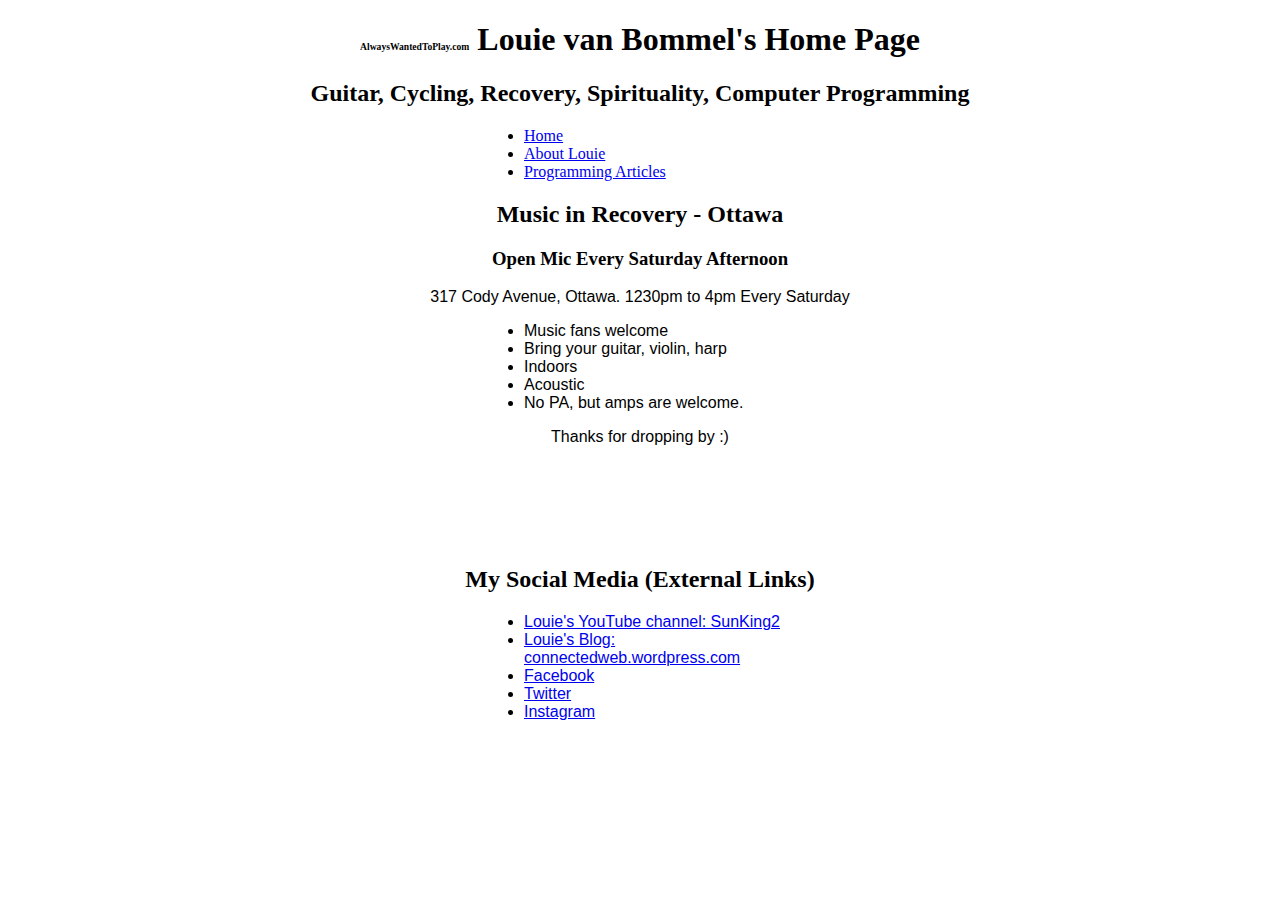
==== commit d3aac7d8: "removed 3 iframe attributes that didnt validate" ====
--- a/index.html
+++ b/index.html
@@ -5,6 +5,7 @@
   <meta name="viewport" content="width=device-width, initial-scale=1.0">
   <meta http-equiv="X-UA-Compatible" content="ie=edge">
   <title>AlwaysWantedToPlay.com Louie van Bommel's Home Page</title>
+  <link rel="stylesheet" href="./css/style.css">
   <style>
     body {
       text-align: center;
@@ -20,23 +21,22 @@
       margin: 0 auto;
       width: 17em;
     }
+    .site {
+      font-size: 0.3em;
+    }
   </style>
 </head>
 <body>
 
   <main>
     <header>
-      <h1>AlwaysWantedToPlay.com Louie van Bommel's Home Page</h1>
+      <h1><span class="site">AlwaysWantedToPlay.com</span> Louie van Bommel's Home Page</h1>
       <h2>Guitar, Cycling, Recovery, Spirituality, Computer Programming</h2>
       <nav>
         <ul class="mainpage">
-          <li><a href="about">About Louie</a></li>
-          <li><a href="https://www.youtube.com/SunKing2">Louie's YouTube channel: SunKing2</a></li>
-          <li><a href="https://connectedweb.wordpress.com">Louie's Blog: connectedweb.wordpress.com</a></li>
-          <li><a href="https://www.facebook.com/profile.php?id=100004911847531">Facebook</a></li>
-          <li><a href="https://twitter.com/SunKing2">Twitter</a></li>
-          <li><a href="https://instagram.com/louievanbommel">Instagram</a></li>
-          <li><a href="geekblog/">Programming Articles</a></li>
+          <li><a href=".">Home</a></li>
+          <li><a href="./about">About Louie</a></li>
+          <li><a href="./geekblog">Programming Articles</a></li>
         </ul>
       </nav>
     </header>
@@ -55,11 +55,20 @@
       <p>Thanks for dropping by :)</p>
     </article>
 
+    <iframe src="https://www.facebook.com/plugins/like.php?href=http%3A%2F%2Falwayswantedtoplay.com&width=450&layout=standard&action=like&size=small&show_faces=true&share=true&height=80&appId" width="450" height="80" style="border:none;overflow:hidden"></iframe>
+
   </main>
 
-
-
-
+  <aside>
+    <h2>My Social Media (External Links)</h2>
+    <ul class="mainpage">
+      <li><a href="https://www.youtube.com/SunKing2">Louie's YouTube channel: SunKing2</a></li>
+      <li><a href="https://connectedweb.wordpress.com">Louie's Blog: connectedweb.wordpress.com</a></li>
+      <li><a href="https://www.facebook.com/profile.php?id=100004911847531">Facebook</a></li>
+      <li><a href="https://twitter.com/SunKing2">Twitter</a></li>
+      <li><a href="https://instagram.com/louievanbommel">Instagram</a></li>
+    </ul>
+  </aside>
 
 </body>
 </html>
--- a/css/style.css
+++ b/css/style.css
@@ -0,0 +1,10 @@
+p, ul, div {
+  font-family: sans-serif;
+}
+ul {
+  text-align: left;
+  margin-left: 2em;
+}
+nav ul {
+  font-family: serif;
+}
